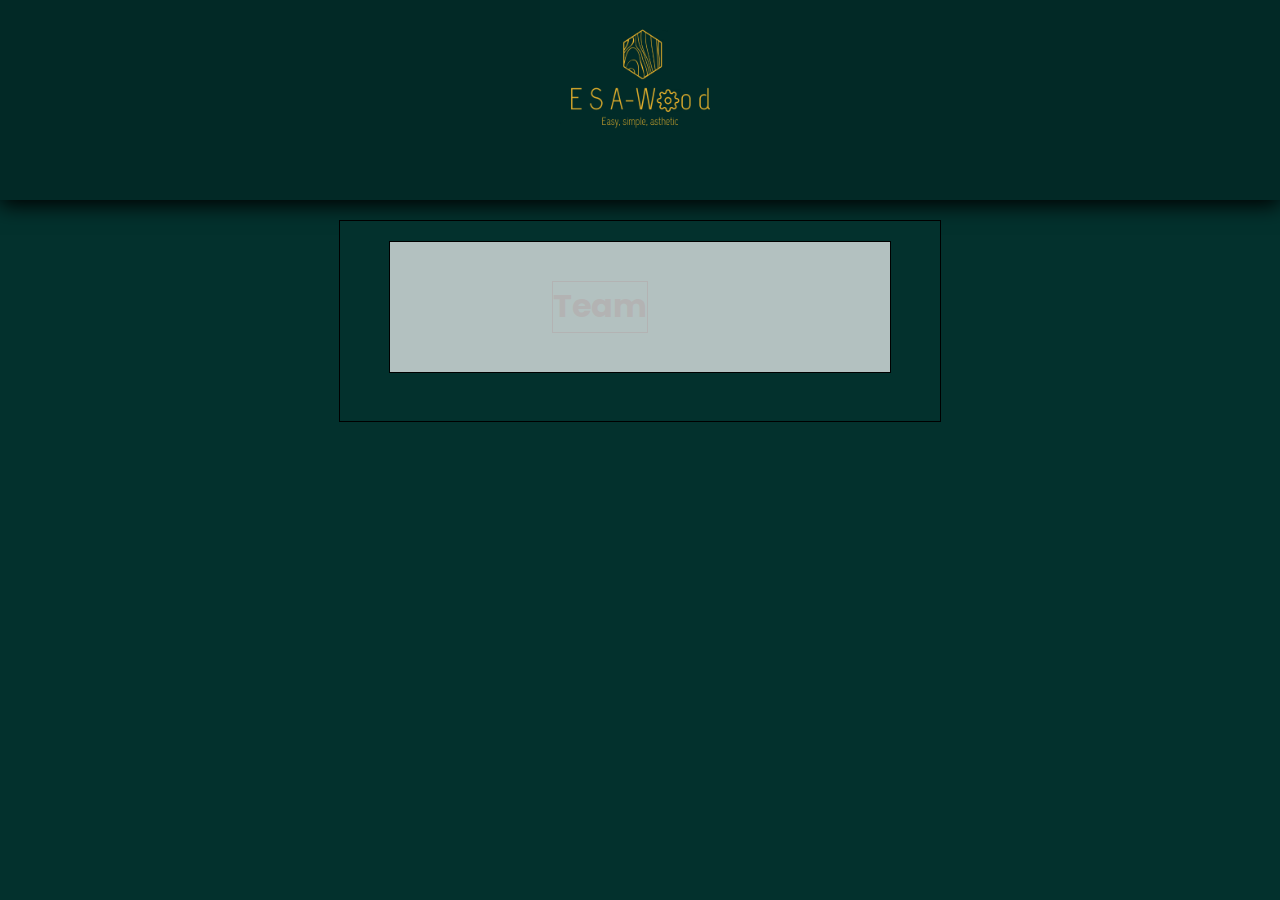
==== ESA-Wood/index.html @ 1826344b "Add files via upload" ====
<!DOCTYPE html>
<html lang="en">
<head>
    <meta charset="UTF-8">
    <meta name="viewport" content="width=device-width, initial-scale=1.0">
    <title>Document</title>
    <link rel="stylesheet" href="style.css">
</head>
<body>
    <header>
        <img src="ESA-wood.png" alt="" id="logo">
    </header>
    <div class="bodyElements">
        <div class="team">
            <h1>Team</h1>
            <div class="aboutTeam">
                
            </div>
            <div class="teamImage">
                
            </div>
        </div>
        <div class="mainProduct">
            <div class="productName"></div>

            <div class="productImages"></div>
            
            <div class="aboutProduct"></div>
        </div>

        <div class="otherProducts">
            <div class="otherProductImages"></div>
            <div class="aboutOtherProducts"></div>
        </div>
    </div>
</body>
</html>
---- ESA-Wood/style.css ----
@import url('https://fonts.googleapis.com/css2?family=Dancing+Script:wght@400..700&family=Inter:wght@100..900&family=Martian+Mono:wght@100..800&family=Noto+Sans+Old+South+Arabian&family=Permanent+Marker&family=Poppins:ital,wght@0,100;0,200;0,300;0,400;0,500;0,600;0,700;0,800;0,900;1,100;1,200;1,300;1,400;1,500;1,600;1,700;1,800;1,900&family=Victor+Mono:ital,wght@0,100..700;1,100..700&display=swap');

* {
    margin: 0;
    padding: 0;
    background-color: #03312d;
}

:root {
    font-family: Poppins;
}

header {
    display: flex;
    justify-content: center;
    width: 100%;
    background-color: #022926;
    box-shadow: 0px 5px 20px;
    position: relative;
}

#logo {
    height: 200px;
    width: auto;
}

.bodyElements {
    display: flex;
    justify-content: center;
}

.team {
    position: relative;
    top: 20px;
    display: flex;
    justify-content: center;
    border: 1px solid black;
    height: 200px;
    width: 600px;
}

h1 {
    position: absolute;
    left: 212.374px;
    top: 30%;
    height: 50px;
    border: 1px solid black;
}

.aboutTeam {
    width: 500px;
    height: 130px;
    position: relative;
    top: 20px;
    background-color: rgba(255, 255, 255, .7);
    /* opacity: .5; */
    /* backdrop-filter: blur(10px); */
    border: 1px solid black;
}
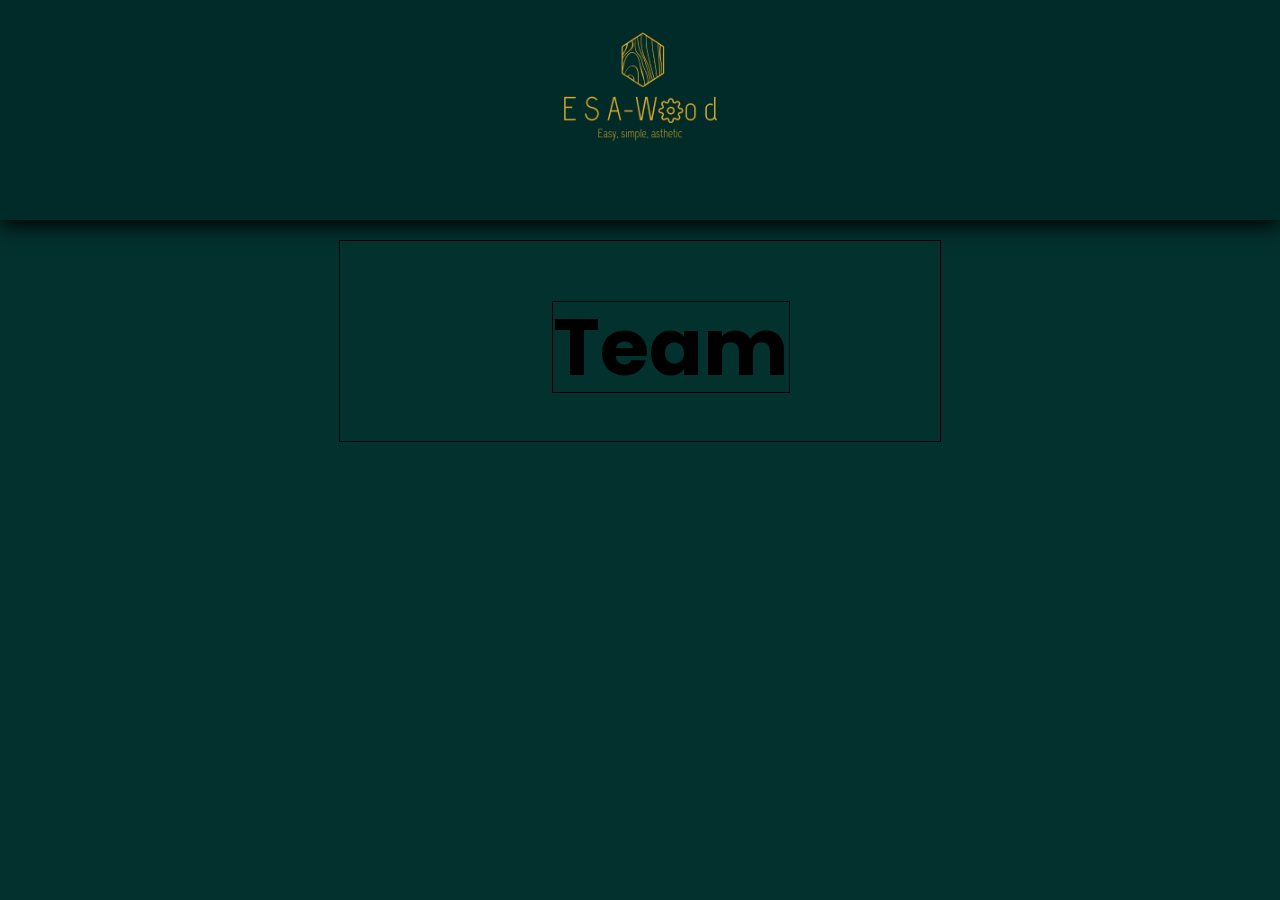
==== commit 969b90fb: "Update index.html" ====
--- a/ESA-Wood/index.html
+++ b/ESA-Wood/index.html
@@ -14,7 +14,7 @@
         <div class="team">
             <h1>Team</h1>
             <div class="aboutTeam">
-                
+                Lorem ipsum
             </div>
             <div class="teamImage">
                 
@@ -34,4 +34,4 @@
         </div>
     </div>
 </body>
-</html>+</html>
--- a/ESA-Wood/style.css
+++ b/ESA-Wood/style.css
@@ -1,26 +1,31 @@
 @import url('https://fonts.googleapis.com/css2?family=Dancing+Script:wght@400..700&family=Inter:wght@100..900&family=Martian+Mono:wght@100..800&family=Noto+Sans+Old+South+Arabian&family=Permanent+Marker&family=Poppins:ital,wght@0,100;0,200;0,300;0,400;0,500;0,600;0,700;0,800;0,900;1,100;1,200;1,300;1,400;1,500;1,600;1,700;1,800;1,900&family=Victor+Mono:ital,wght@0,100..700;1,100..700&display=swap');
+
+:root {
+    --font: Poppins;
+    --header-bg-color: #012b28;
+    --web-site-bg-color: #03312d; 
+}
 
 * {
     margin: 0;
     padding: 0;
-    background-color: #03312d;
+    background-color: var(--web-site-bg-color);
+    font-family: var(--font);
 }
 
-:root {
-    font-family: Poppins;
-}
 
 header {
     display: flex;
     justify-content: center;
+    align-items: center;
     width: 100%;
-    background-color: #022926;
+    background-color: var(--header-bg-color);
     box-shadow: 0px 5px 20px;
     position: relative;
 }
 
 #logo {
-    height: 200px;
+    height: 220px;
     width: auto;
 }
 
@@ -40,20 +45,63 @@
 }
 
 h1 {
+    display: flex;
+    justify-content: center;
+    align-items: center;
     position: absolute;
     left: 212.374px;
     top: 30%;
-    height: 50px;
+    height: 90px;
     border: 1px solid black;
+    z-index: 1;
+    background-color: transparent;
+    font-size: 80px;
 }
 
 .aboutTeam {
     width: 500px;
     height: 130px;
     position: relative;
-    top: 20px;
+    top: 10px;
     background-color: rgba(255, 255, 255, .7);
-    /* opacity: .5; */
-    /* backdrop-filter: blur(10px); */
     border: 1px solid black;
+    opacity: 0;
 }
+
+h1:hover + .aboutTeam {
+    animation: showAbout .5s ease-in forwards;
+}
+
+h1:hover {
+    animation: hiddenH1 .5s ease-out forwards;
+}
+
+@keyframes showAbout {
+    from {
+        opacity: 0;
+    }
+
+    to {
+        opacity: .8;
+    }
+}
+
+@keyframes hiddenH1 {
+    from { opacity: 1;}
+    to {opacity: .1;}
+}
+
+
+
+
+
+/* GOOD SOLUTION: */
+/* h1:hover + .aboutTeam {
+    visibility: visible;
+    opacity: 1;
+}
+
+.aboutTeam {
+    visibility: hidden;
+    transition: visibility 0s, opacity 0.5s linear;
+} */
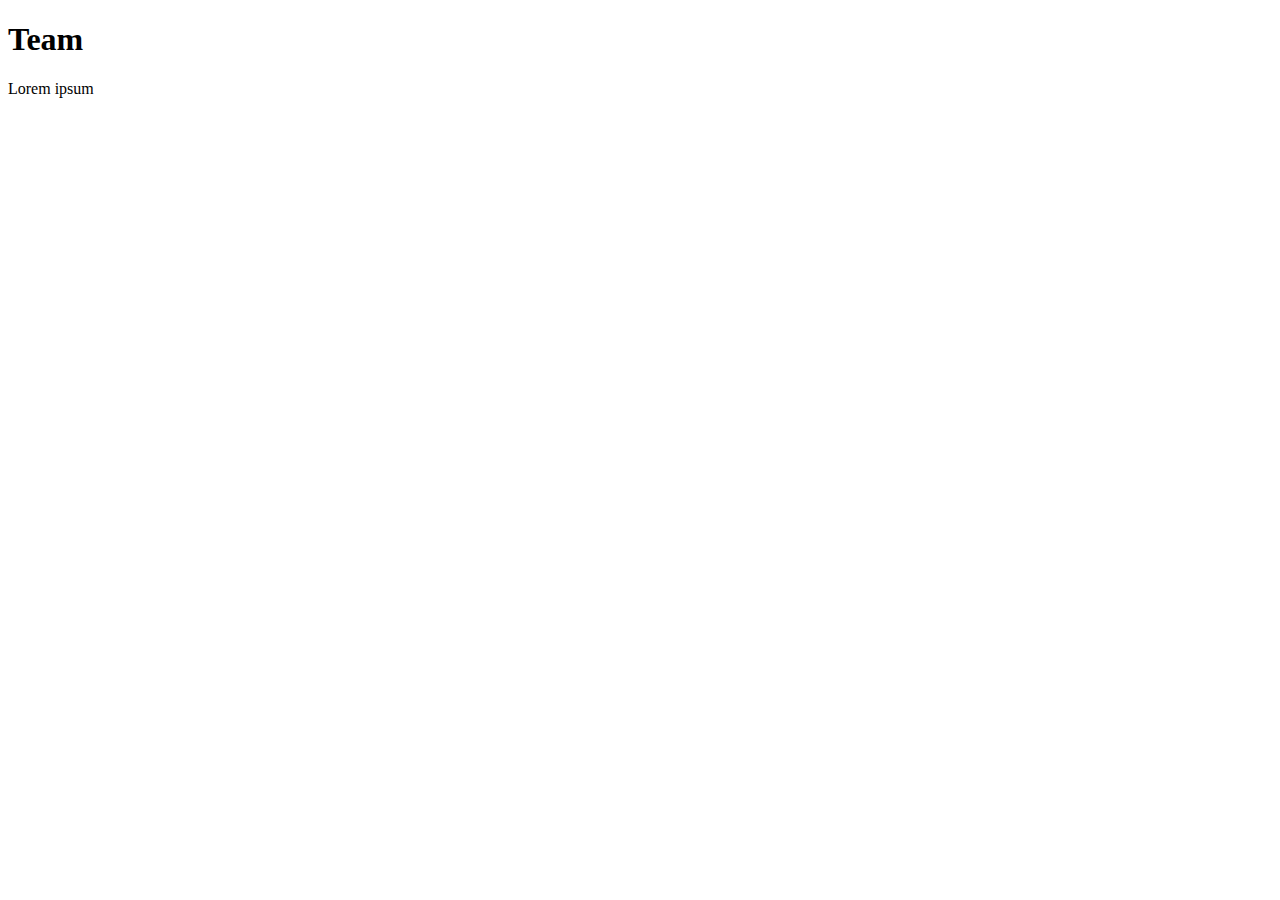
==== commit 658a6e12: "Update index.html" ====
--- a/ESA-Wood/index.html
+++ b/ESA-Wood/index.html
@@ -4,34 +4,25 @@
     <meta charset="UTF-8">
     <meta name="viewport" content="width=device-width, initial-scale=1.0">
     <title>Document</title>
-    <link rel="stylesheet" href="style.css">
+    <link rel="stylesheet" href="aboutTeam.css">
 </head>
 <body>
-    <header>
-        <img src="ESA-wood.png" alt="" id="logo">
-    </header>
-    <div class="bodyElements">
-        <div class="team">
-            <h1>Team</h1>
-            <div class="aboutTeam">
-                Lorem ipsum
+    <div class="wrapper">
+        <div class="header">
+            <h1 id="myH1">Team</h1>
+        </div>
+        <div class="textBox-wrapper">
+            <div id="boxOfText" class="hiddenTextBox">
+                <div class="aboutTeamText">
+                    Lorem ipsum
+                </div>
             </div>
-            <div class="teamImage">
-                
+            <div id="pictureBox" class="hiddenPicture">
+                <img src="" alt="">
             </div>
         </div>
-        <div class="mainProduct">
-            <div class="productName"></div>
-
-            <div class="productImages"></div>
-            
-            <div class="aboutProduct"></div>
-        </div>
-
-        <div class="otherProducts">
-            <div class="otherProductImages"></div>
-            <div class="aboutOtherProducts"></div>
-        </div>
     </div>
+    
 </body>
+    <script src="aboutTeam.js"></script>
 </html>
